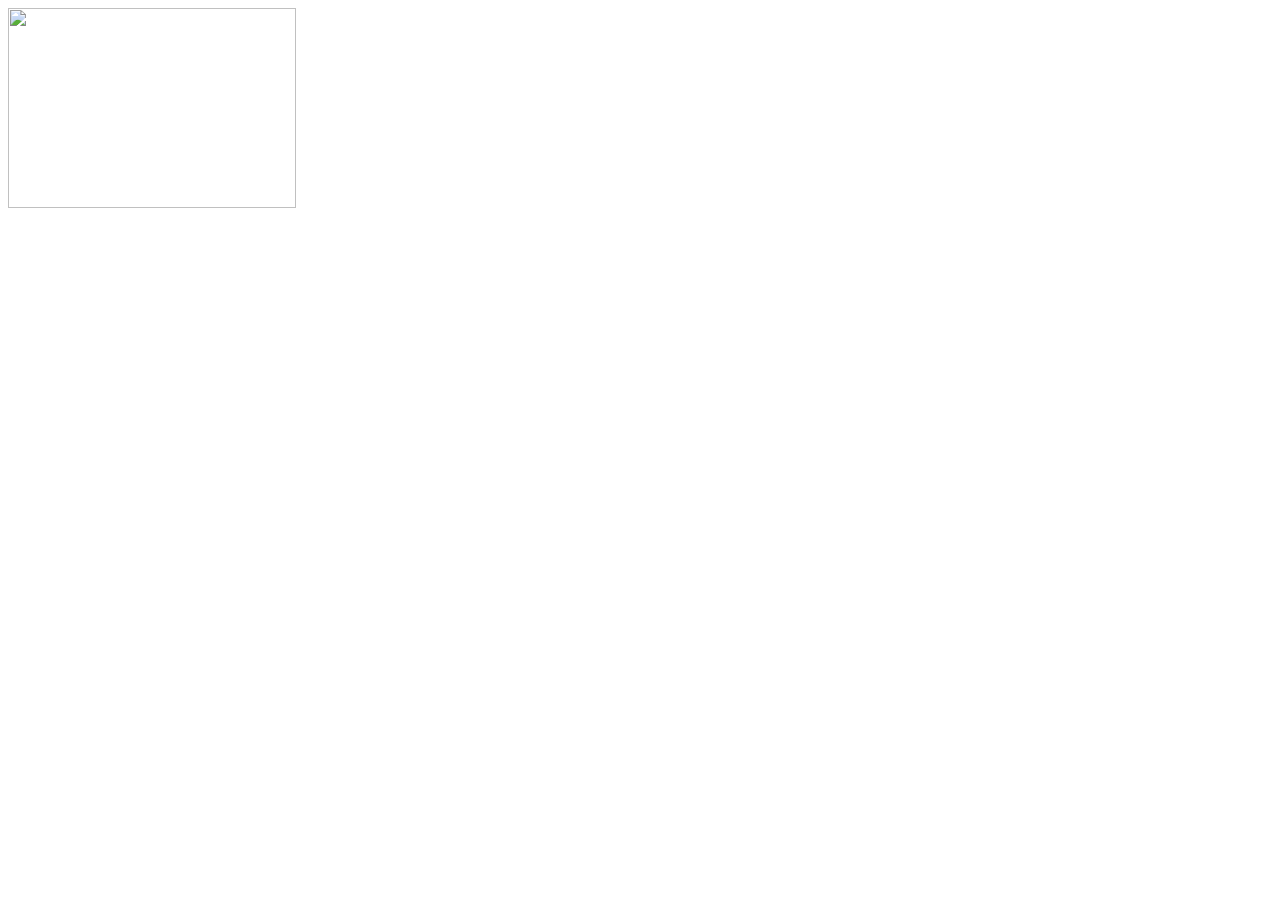
==== index.html @ c6f72294 "added html document with viewport, google Map img, jQuery, and jQuery Mobile" ====
<!DOCTYPE html>
<html>

<head>
  <meta name="viewport" content="initial-scale=1.0, user-scalable=no">
  <meta name="apple-mobile-web-app-capable" content="yes">
  <meta name="apple-mobile-web-app-status-bar-style" content="black">
  <title>Store Locator</title>

  <link rel="stylesheet" href="http://code.jquery.com/mobile/1.2.0/jquery.mobile-1.2.0.min.css" />
  <script src="http://code.jquery.com/jquery-1.7.2.min.js"></script>
  <script src="http://code.jquery.com/mobile/1.2.0/jquery.mobile-1.2.0.min.js"></script>
</head>
<body>

	<div data-role="content">
          <img src="https://maps.googleapis.com/maps/api/staticmap?center=Madison, WI&amp;zoom=14&amp;size=288x200&amp;markers=Madison, WI&amp;sensor=false"
          width="288" height="200">
   </div>

</body>
<html>
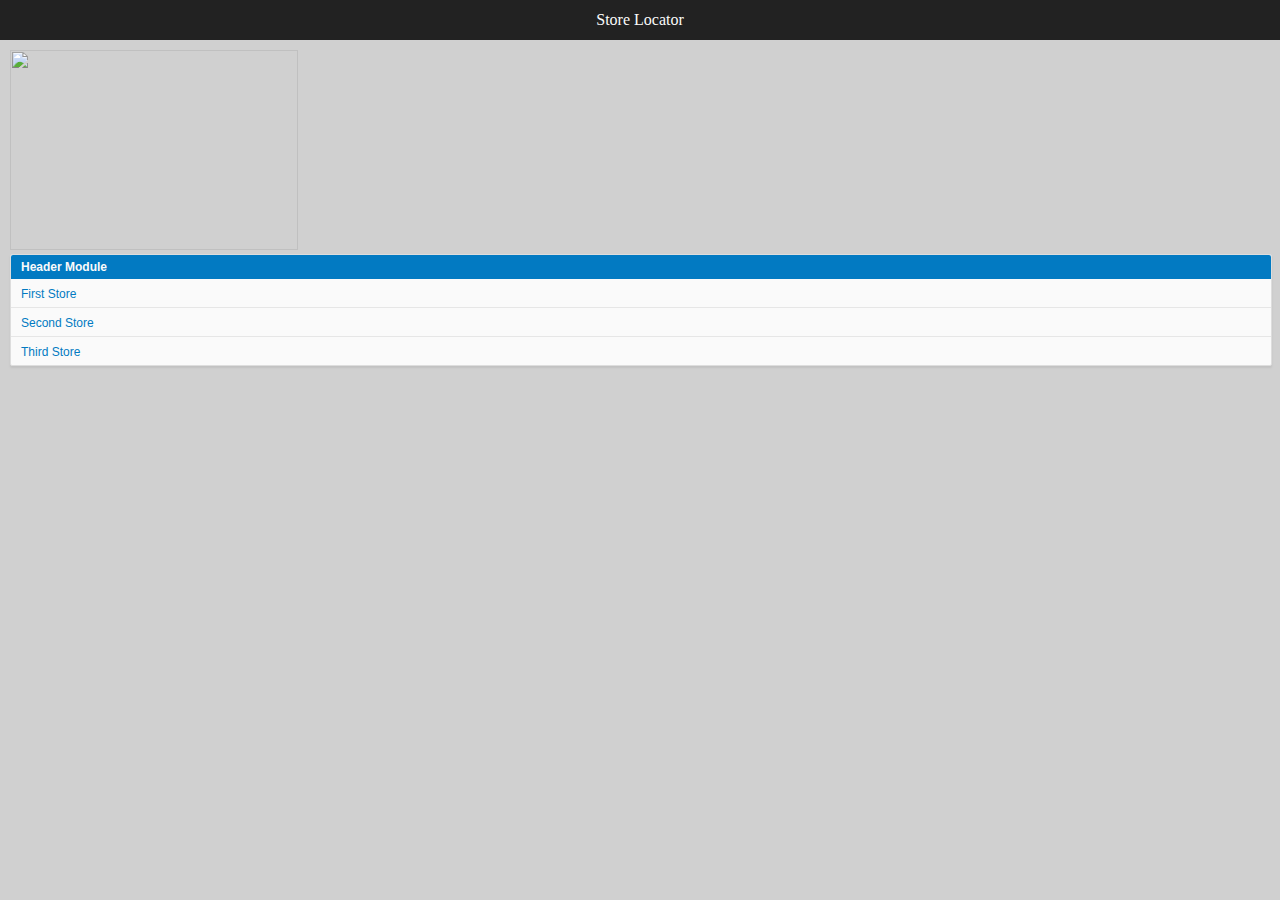
==== commit 43eaad76: "added html and css for search and details page" ====
--- a/index.html
+++ b/index.html
@@ -6,17 +6,45 @@
   <meta name="apple-mobile-web-app-capable" content="yes">
   <meta name="apple-mobile-web-app-status-bar-style" content="black">
   <title>Store Locator</title>
-
-  <link rel="stylesheet" href="http://code.jquery.com/mobile/1.2.0/jquery.mobile-1.2.0.min.css" />
+  
+  <link rel="stylesheet" href="css/styles.css" >
+  <!--<link rel="stylesheet" href="http://code.jquery.com/mobile/1.2.0/jquery.mobile-1.2.0.min.css" />
   <script src="http://code.jquery.com/jquery-1.7.2.min.js"></script>
-  <script src="http://code.jquery.com/mobile/1.2.0/jquery.mobile-1.2.0.min.js"></script>
+  <script src="http://code.jquery.com/mobile/1.2.0/jquery.mobile-1.2.0.min.js"></script>-->
 </head>
 <body>
+  <div id="page" class="home">
+  	<div id="header"> 
+      <h3>Store Locator</h3>
+  	</div>
 
 	<div data-role="content">
-          <img src="https://maps.googleapis.com/maps/api/staticmap?center=Madison, WI&amp;zoom=14&amp;size=288x200&amp;markers=Madison, WI&amp;sensor=false"
+	  <div class="padding_box">
+          <img src="https://maps.googleapis.com/maps/api/staticmap?center=Duluth, GA&amp;zoom=10&amp;size=288x200&amp;markers=Duluth, GA&amp;sensor=false"
           width="288" height="200">
+        <!-- <img id="map" src="images/staticmap.png" width="288" height="200"> -->
+        <div id="module">
+          <ul>
+          	<li class="module_header">Header Module</li>
+          	<li class="place_box">
+          		<a id="place_name" href="details.html">First Store</a>
+          		<span class="icon_"></span>
+          	</li>
+
+          	<li class="place_box">
+          		<a id="place_name" href="details.html">Second Store</a>
+          		<span class="icon_"></span>
+          	</li>
+
+          	<li class="place_box last_place">
+          		<a id="place_name" href="details.html">Third Store</a>
+          		<span class="icon_"></span>
+          	</li>
+          </ul>
+        </div>
+      </div>
    </div>
-
+   <!-- content end -->
+  </div>
 </body>
 <html>--- a/css/styles.css
+++ b/css/styles.css
@@ -0,0 +1,37 @@
+/* YUI Reset */
+body,div,dl,dt,dd,ul,ol,li,h1,h2,h3,h4,h5,h6,pre,form,fieldset,input,textarea,p,blockquote,th,td{margin:0;padding:0;}
+table{border-collapse:collapse;border-spacing:0;}
+fieldset,img{border:0;}
+address,caption,cite,code,dfn,em,strong,th,var{font-style:normal;font-weight:normal;}
+ol,ul{list-style:none;}
+caption,th{text-align:left;}
+h1,h2,h3,h4,h5,h6{font-size:100%;font-weight:normal;}
+q:before,q:after{content:'';}
+abbr,acronym{border:0;}
+
+
+body {background: #d0d0d0; font-family: Arial, Helvetica, san-serif;}
+h2 {font-family: Verdana, san-serif;}
+h3 {font-family: Verdana, san-serif;}
+a {color:#027ac2; font-size: 12px; text-decoration:none; cursor:pointer;}
+p {font-size:12px;}
+
+
+.padding_box {padding:10px;}
+.button {display:block; color:#ffffff; font-weight:bold; text-align: center; padding:5px 0; margin: 5px 0; border-radius:3px; background:#027ac2;}
+.btn_back {position:absolute; display: block; width:45px; height:40px; top:0px; left:0px; line-height:40px;}
+.btn_add {position:absolute; display: block; width:45px; height:40px; top:0px; right:0px; line-height:40px;}
+
+#header {height:40px; background:#222222; color:#fafafa; text-align:center;}
+#header h3 {line-height:40px;}
+#map {}
+#module {width:100%; border:1px solid #dddddd; border-radius:2px; background: #fafafa; box-shadow:0px 2px 2px #c1c1c1}
+
+.module_header {padding:5px 10px; background:#027ac2; border-radius:2px 2px 0 0; color:#fafafa; font-size: 12px; font-weight:bold;}
+.place_box {padding:5px 10px; border-bottom:1px solid #e6e6e6}
+.last_place {border:none;}
+
+/* Details */
+.address { text-align: center; }
+.address li {display: inline-block;}
+.address  img{width:100%; }
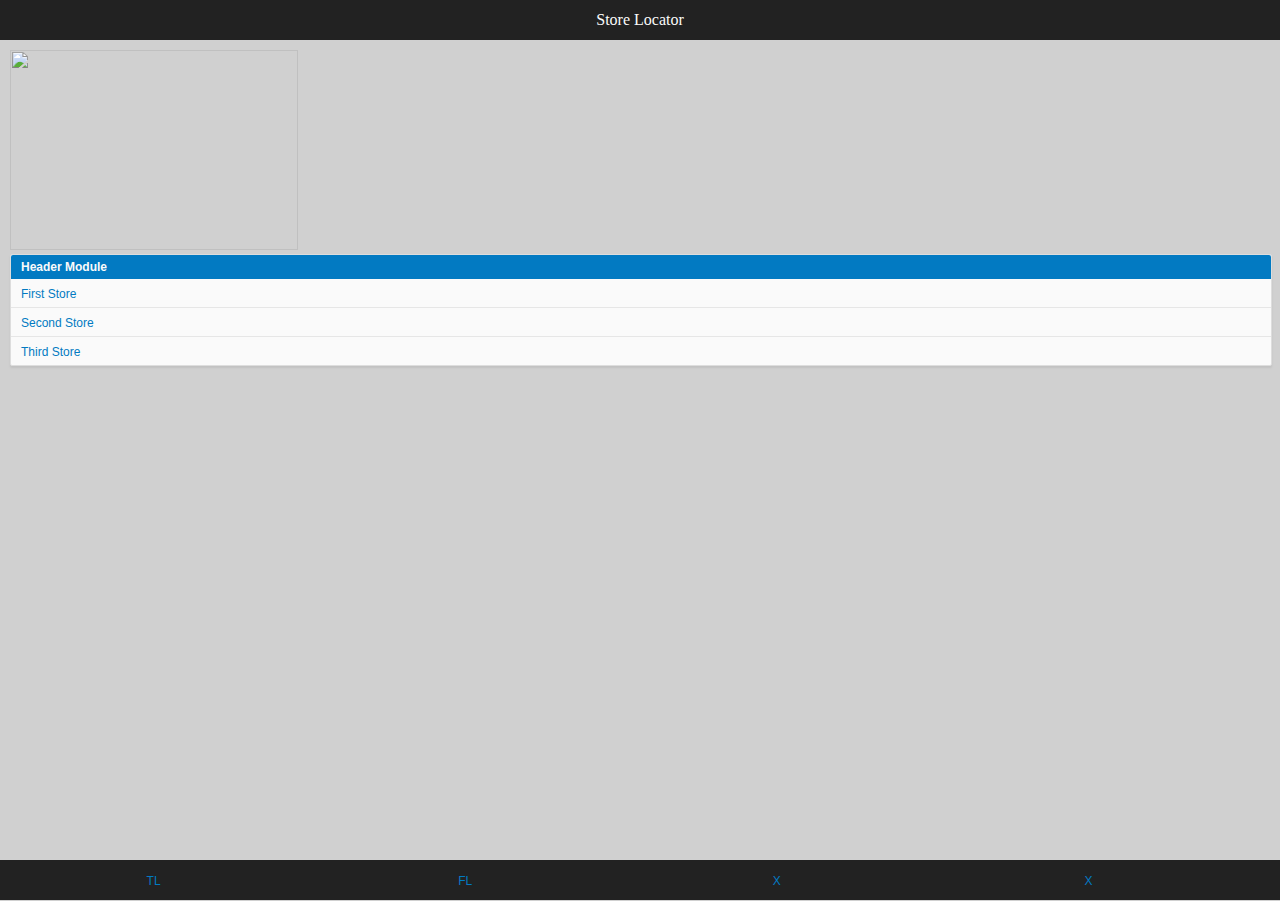
==== commit b9b67329: "added HTML and CSS for menu" ====
--- a/index.html
+++ b/index.html
@@ -42,9 +42,22 @@
           	</li>
           </ul>
         </div>
+        <!-- module list -->
       </div>
-   </div>
-   <!-- content end -->
+      <!-- padding box -->
+    </div>
+    <!-- content end -->
+
+    <div id="menu">
+      <ul>
+      	<li><a href="timeline.html">TL</a></li>
+      	<li><a href="profile_data.html">FL</a></li>
+      	<li><a href="#">X</a></li>
+      	<li><a href="#">X</a></li>
+      </ul>
+    </div>
+    <!-- menu end -->
+
   </div>
 </body>
 <html>--- a/css/styles.css
+++ b/css/styles.css
@@ -24,6 +24,9 @@
 
 #header {height:40px; background:#222222; color:#fafafa; text-align:center;}
 #header h3 {line-height:40px;}
+
+#menu {width:100%; background:#222222; height:40px; position:absolute; bottom:0; }
+#menu li {display: inline-block; width:24%; text-align: center; line-height: 40px}
 #map {}
 #module {width:100%; border:1px solid #dddddd; border-radius:2px; background: #fafafa; box-shadow:0px 2px 2px #c1c1c1}
 
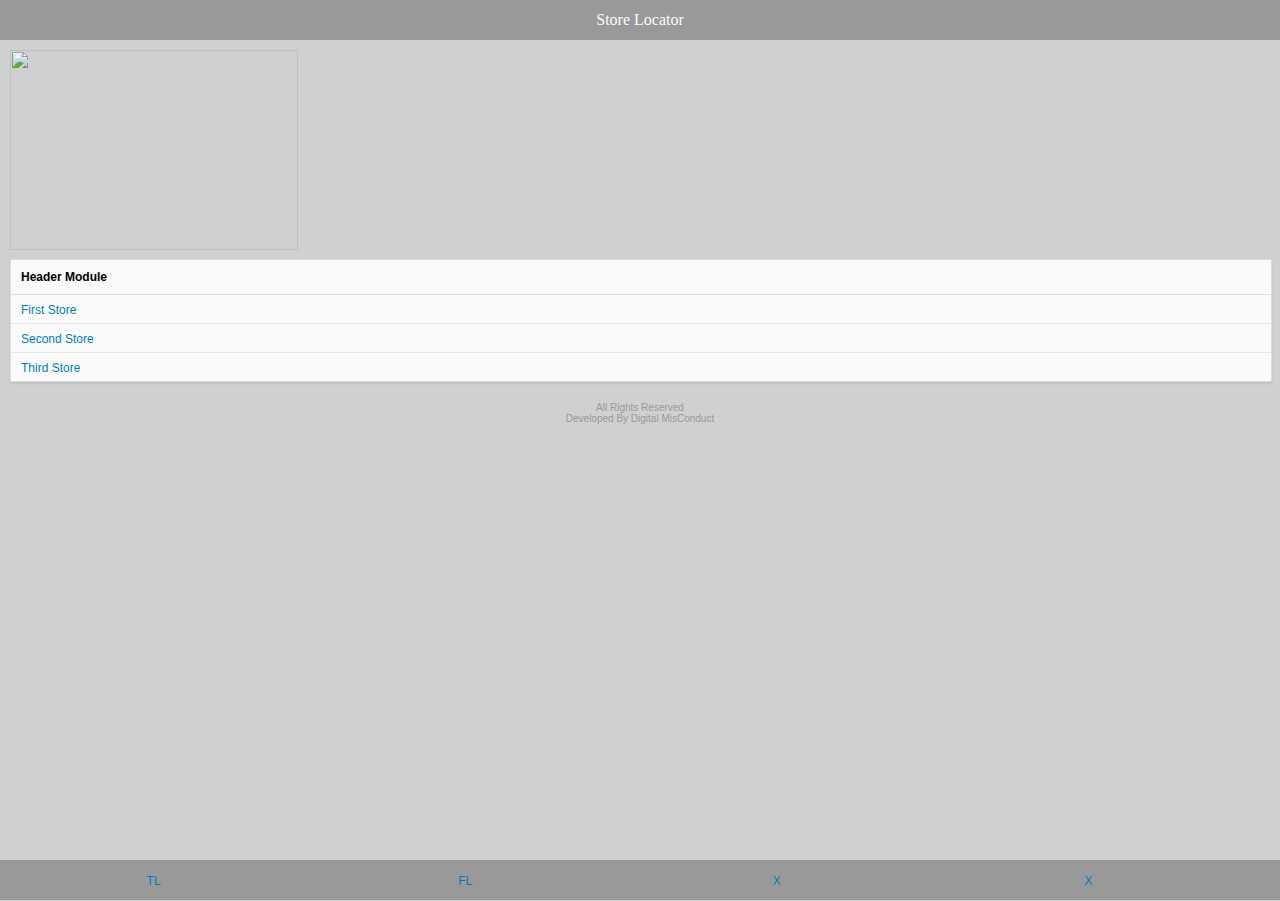
==== commit 6f3e2f20: "Added CSS and HTML for friendslist page" ====
--- a/index.html
+++ b/index.html
@@ -51,13 +51,18 @@
     <div id="menu">
       <ul>
       	<li><a href="timeline.html">TL</a></li>
-      	<li><a href="profile_data.html">FL</a></li>
+      	<li><a href="friends.html">FL</a></li>
       	<li><a href="#">X</a></li>
       	<li><a href="#">X</a></li>
       </ul>
     </div>
     <!-- menu end -->
 
+    <div id="footer">
+      <span>All Rights Reserved </span><br>
+      <span>Developed By Digital MisConduct</span>
+    </div>
+
   </div>
 </body>
 <html>--- a/css/styles.css
+++ b/css/styles.css
@@ -16,21 +16,30 @@
 a {color:#027ac2; font-size: 12px; text-decoration:none; cursor:pointer;}
 p {font-size:12px;}
 
+.padding_box {padding:10px;}
+.column1 {float:left;}
+.column2 {float:left;}
+.clr {clear:both;}
 
-.padding_box {padding:10px;}
-.button {display:block; color:#ffffff; font-weight:bold; text-align: center; padding:5px 0; margin: 5px 0; border-radius:3px; background:#027ac2;}
+/* Buttons */
+.button {display:block; color:#027ac2; font-weight:bold; text-align: center; padding:10px 0; margin: 5px 0 0 0; background: #fafafa; }
 .btn_back {position:absolute; display: block; width:45px; height:40px; top:0px; left:0px; line-height:40px;}
 .btn_add {position:absolute; display: block; width:45px; height:40px; top:0px; right:0px; line-height:40px;}
 
-#header {height:40px; background:#222222; color:#fafafa; text-align:center;}
+.btn_bottom {border-top: 1px solid #dddddd;}
+
+/* Page */
+
+#header {height:40px; background:#999999; color:#fafafa; text-align:center;}
 #header h3 {line-height:40px;}
+#menu {width:100%; background:#999999; height:40px; position:absolute; bottom:0; }
+#menu li {display: inline-block; width:24%; text-align: center; line-height: 40px}
+#footer {width:100%; color:#999999; text-align: center; padding:5px 0; font-size:10px; }
+#module {width:100%; border:1px solid #dddddd; border-radius:2px; background: #fafafa; box-shadow:0px 2px 2px #c1c1c1; margin:5px 0;}
+.module_header {padding:10px; border-bottom: 1px solid #dddddd; border-radius:2px 2px 0 0; font-size: 12px; font-weight:bold;}
 
-#menu {width:100%; background:#222222; height:40px; position:absolute; bottom:0; }
-#menu li {display: inline-block; width:24%; text-align: center; line-height: 40px}
+/* Map Search */
 #map {}
-#module {width:100%; border:1px solid #dddddd; border-radius:2px; background: #fafafa; box-shadow:0px 2px 2px #c1c1c1}
-
-.module_header {padding:5px 10px; background:#027ac2; border-radius:2px 2px 0 0; color:#fafafa; font-size: 12px; font-weight:bold;}
 .place_box {padding:5px 10px; border-bottom:1px solid #e6e6e6}
 .last_place {border:none;}
 
@@ -38,3 +47,8 @@
 .address { text-align: center; }
 .address li {display: inline-block;}
 .address  img{width:100%; }
+
+/* Friendslist */
+.friends .friendTb {height:30px; width:30px;}
+.friends .column1 {width:50; margin:10px 5px 10px 10px;}
+.friends .column2 {margin:10px 10px 10px 5px;}
